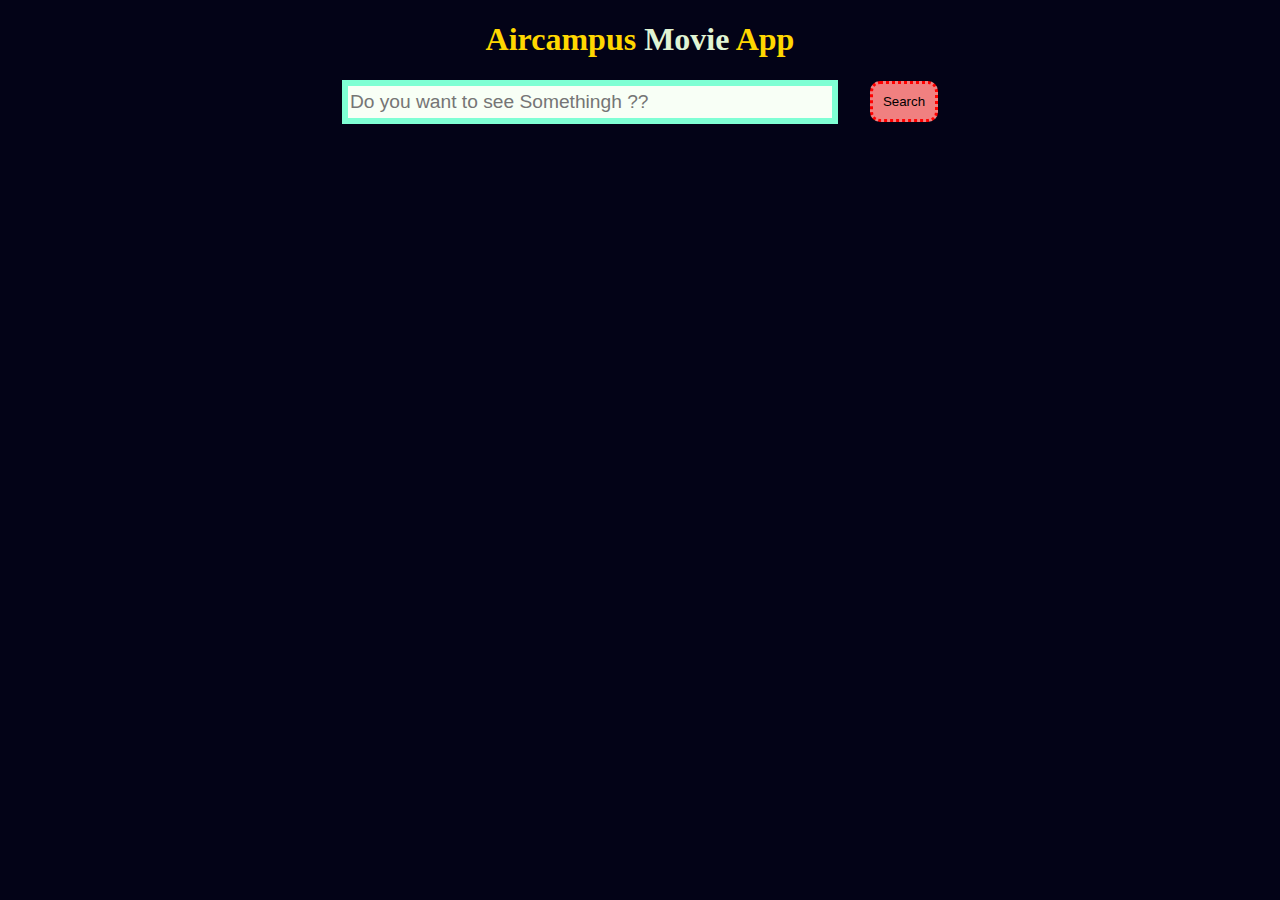
==== app of movie/index.html @ 21a0abce "10-09-2022" ====
<!DOCTYPE html>
<html lang="en">

<head>
    <meta charset="UTF-8">
    <meta http-equiv="X-UA-Compatible" content="IE=edge">
    <meta name="viewport" content="width=device-width, initial-scale=1.0">
    <title>app of movie</title>
    <link rel="stylesheet" href="style.css">
</head>

<body>
    <header>
        <h1> <span>Aircampus</span> Movie <span>App</span></h1>
    </header>
    <section>
        <input type="text" placeholder="Do you want to see Somethingh ??">
        <button class="search">Search</button>
    </section>
    <div class="name"></div>
<script src="./app.js"></script>
</body>
</html>
---- app of movie/style.css ----
body {
    background-color: rgb(3, 3, 23);
}

h1 {
    text-align: center;
    color: rgb(224, 244, 212);
}

span{
    color: gold;
}

section {
    display: flex;
    align-items: center;
    justify-content: center;
    margin-bottom: 5rem;
}

input {
    border: 6px solid aquamarine;
    width: 30rem;
    height: 30px;
    background-color: rgb(248, 255, 246);
    font-size: larger;
}

.search {
    border: 3px dotted red;
    border-radius: 10px;
    margin-left: 2rem;
    padding: 10px;
    background-color:lightcoral;
}

.search:hover {
    background-color: forestgreen;
    color: white;
    transition: 0.5s;
    cursor: pointer;
}

.name {
    display: flex;
    flex-direction: row;
    flex-wrap: wrap;
    gap: 5rem;
    margin-left: 50px;
}

.wrapper {
    color: rgb(255, 255, 255);
    width: 12rem;
    
}

img {
    width: 200px;
    height: 300px;
}

.know {
    border-radius: 20px;
    background-color: rgb(19, 0, 195);
    color: rgb(255, 255, 255);
    padding: 10px;
}

.know:hover {
    background-color: snow;
    color: rgb(96, 0, 0);
    translate: 2px 2px 2px;
    transition: 0.5s;
    cursor: pointer;
}
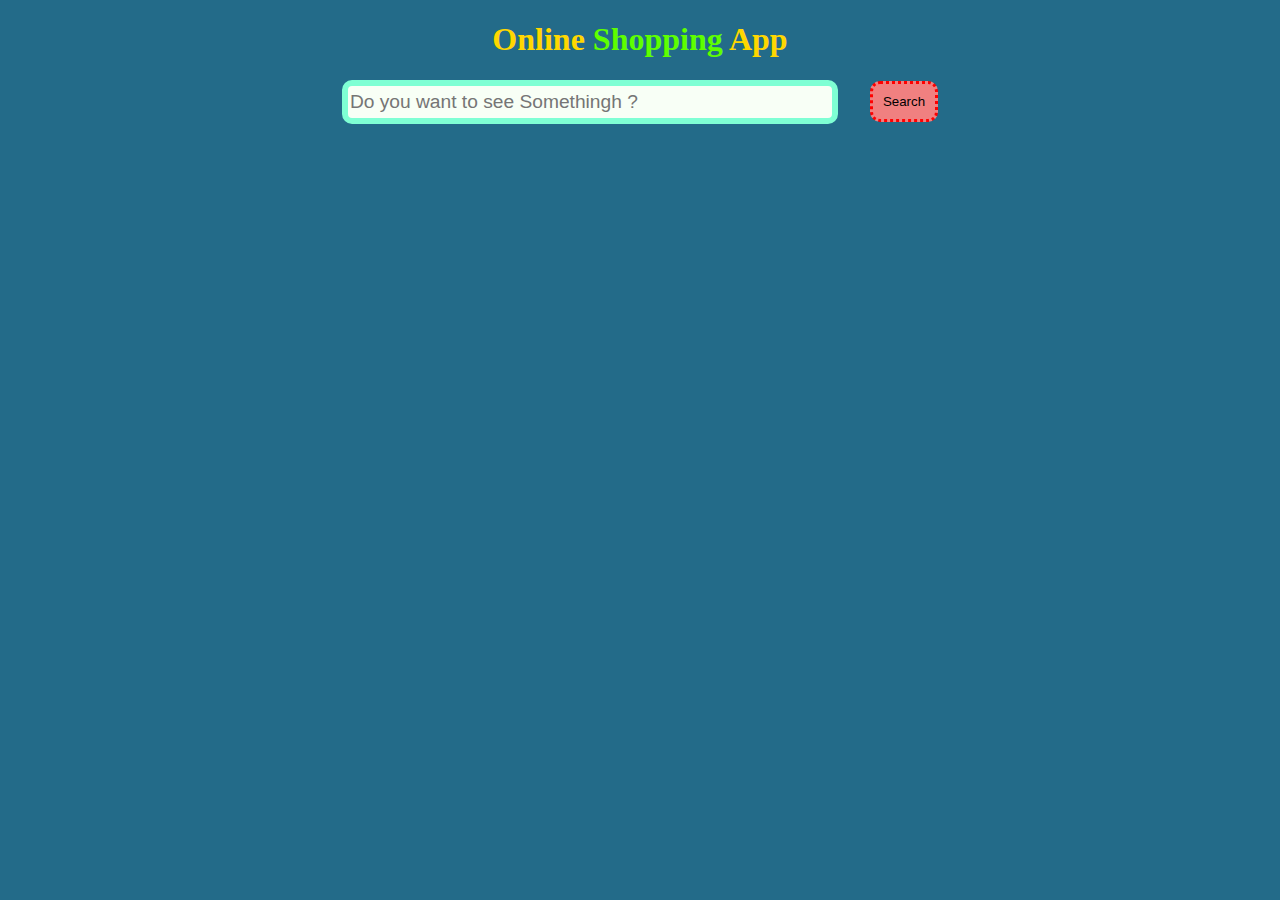
==== commit 6fa0a5c9: "12-09-2022" ====
--- a/app of movie/index.html
+++ b/app of movie/index.html
@@ -5,16 +5,16 @@
     <meta charset="UTF-8">
     <meta http-equiv="X-UA-Compatible" content="IE=edge">
     <meta name="viewport" content="width=device-width, initial-scale=1.0">
-    <title>app of movie</title>
-    <link rel="stylesheet" href="style.css">
+    <title>Shopping</title>
+    <link rel="stylesheet" href="./style.css">
 </head>
 
 <body>
     <header>
-        <h1> <span>Aircampus</span> Movie <span>App</span></h1>
+        <h1> <span>Online</span> Shopping <span>App</span></h1>
     </header>
     <section>
-        <input type="text" placeholder="Do you want to see Somethingh ??">
+        <input type="text" placeholder="Do you want to see Somethingh ?">
         <button class="search">Search</button>
     </section>
     <div class="name"></div>
--- a/app of movie/style.css
+++ b/app of movie/style.css
@@ -1,10 +1,10 @@
 body {
-    background-color: rgb(3, 3, 23);
+    background-color: rgb(35, 107, 137);
 }
 
 h1 {
     text-align: center;
-    color: rgb(224, 244, 212);
+    color: rgb(94, 255, 0);
 }
 
 span{
@@ -24,6 +24,7 @@
     height: 30px;
     background-color: rgb(248, 255, 246);
     font-size: larger;
+    border-radius: 10px;
 }
 
 .search {
@@ -35,18 +36,26 @@
 }
 
 .search:hover {
-    background-color: forestgreen;
+    background-color: rgb(13, 120, 13);
     color: white;
     transition: 0.5s;
     cursor: pointer;
 }
 
 .name {
-    display: flex;
+    display: grid;
+    grid-template-columns:repeat(5,1fr);
+    /* direction: column; */
+    /* display: flex;
     flex-direction: row;
-    flex-wrap: wrap;
-    gap: 5rem;
+    flex-wrap: wrap; */
+    gap: 2rem;
     margin-left: 50px;
+}
+
+.image img{
+    border-radius: 15px;
+
 }
 
 .wrapper {
